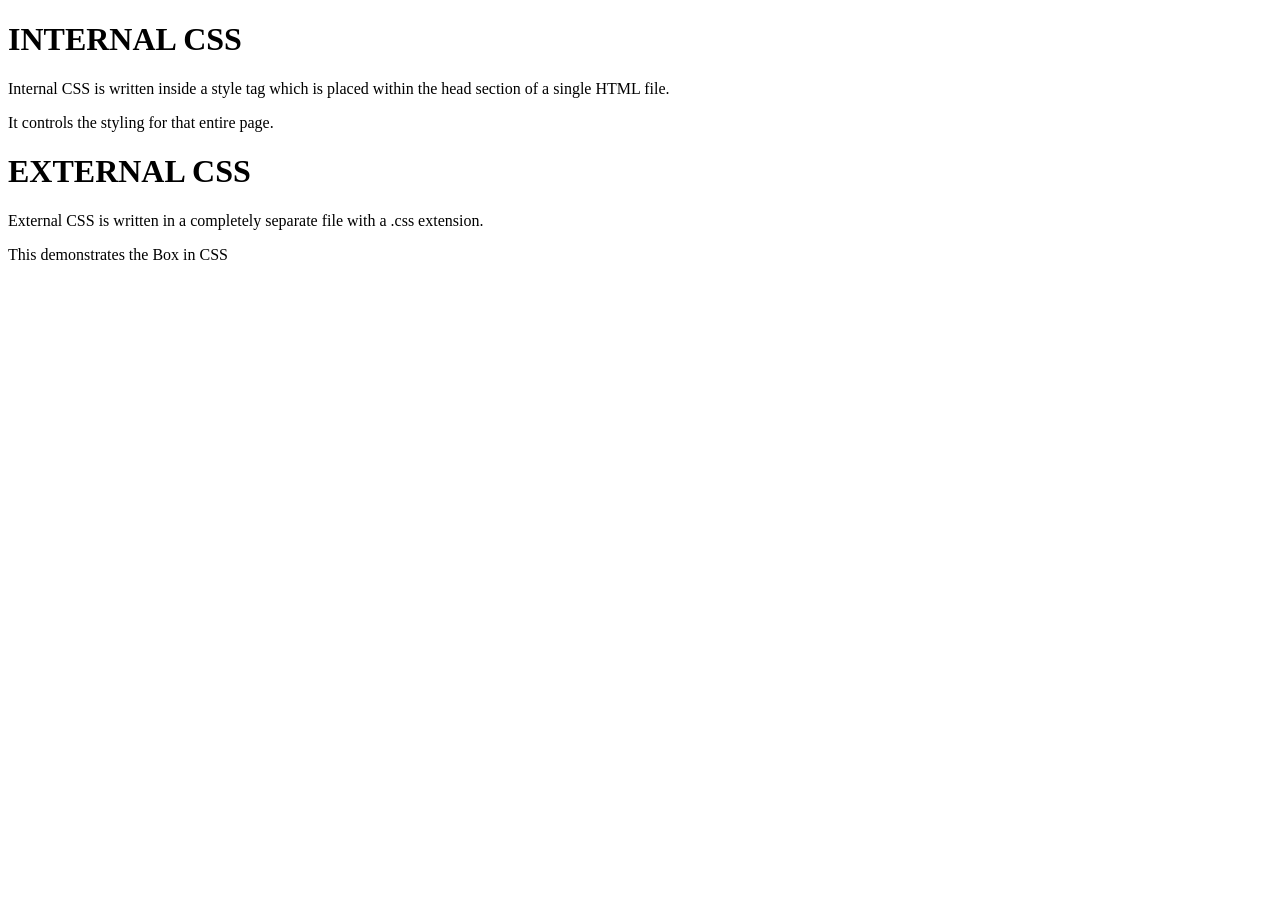
==== int-ext-css.html @ 4fb59c8d "Internal, External CSS, Box" ====
<!DOCTYPE html>
<html lang="en">
<head>
    <meta charset="UTF-8">
    <meta name="viewport" content="width=device-width, initial-scale=1.0">
    <title>External CSS</title>
    <!-- INTERNAL CSS-->
    <!-- <style>
        h1{
            color:crimson;
            text-align:center;
            font-family:Impact, Haettenschweiler, 'Arial Narrow Bold', sans-serif;
        }

        p{
            color:rgb(16, 10, 2);
            font-family:'Franklin Gothic Medium', 'Arial Narrow', Arial, sans-serif;
        }

        body{
            background-color: rgb(197, 200, 118);
        }
    </style> -->

    <link rel="stylesheet" href="external.css">
</head>
<body>
    <div>
        <h1 class="heading">INTERNAL CSS</h1>
    </div>
    
    <div>
        <p>Internal CSS is written inside a style tag which is placed within the head section of a single HTML file.</p>
        <P>It controls the styling for that entire page.</P>
    </div>

    <div>
        <h1 class="heading">EXTERNAL CSS</h1>
        <p>External CSS is written in a completely separate file with a .css extension.</p>
    </div>

    <div class="box">
        This demonstrates the Box in CSS
    </div>

</body>
</html>
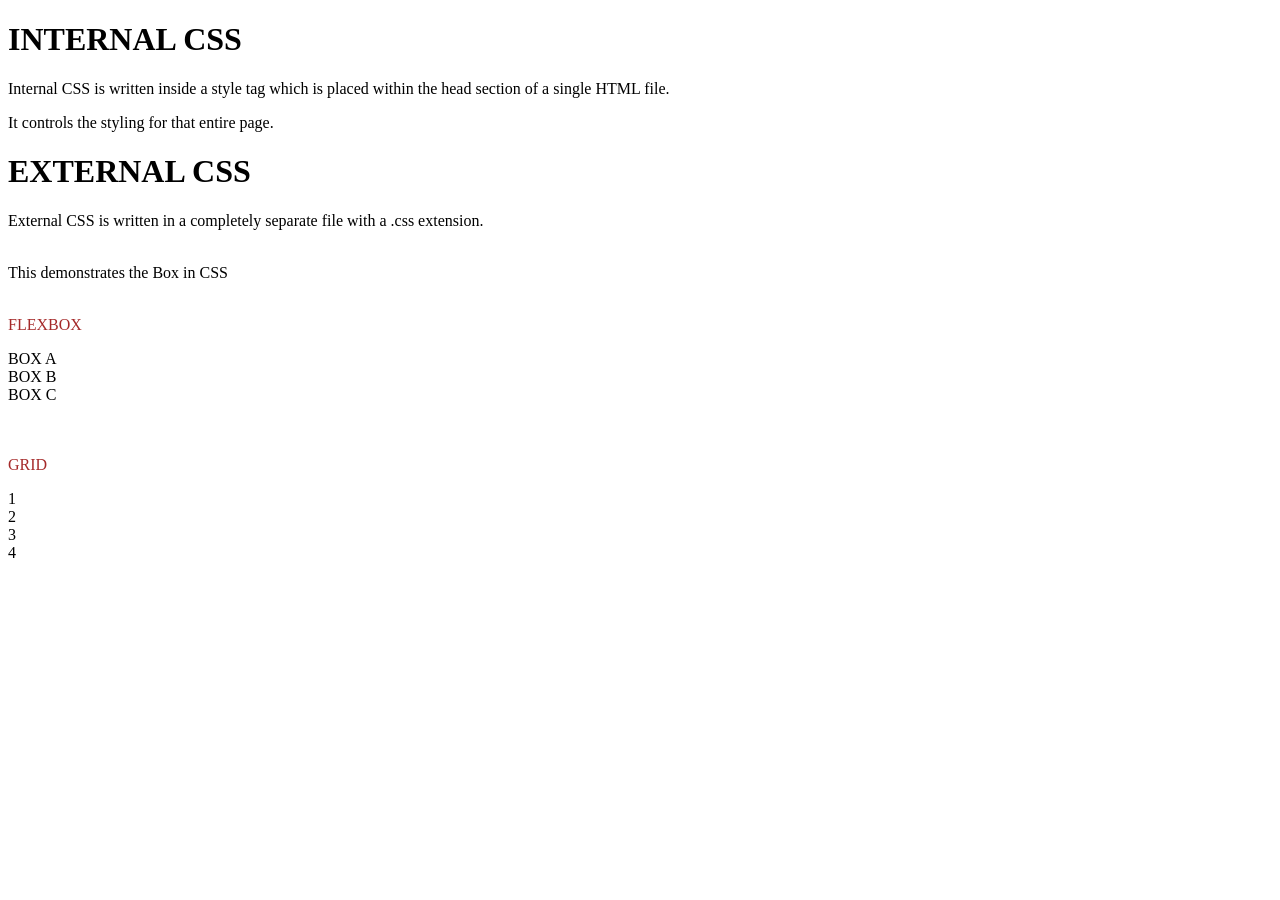
==== commit 726cb6d6: "Flexbox and grid" ====
--- a/int-ext-css.html
+++ b/int-ext-css.html
@@ -1,5 +1,6 @@
 <!DOCTYPE html>
 <html lang="en">
+
 <head>
     <meta charset="UTF-8">
     <meta name="viewport" content="width=device-width, initial-scale=1.0">
@@ -24,11 +25,12 @@
 
     <link rel="stylesheet" href="external.css">
 </head>
+
 <body>
     <div>
         <h1 class="heading">INTERNAL CSS</h1>
     </div>
-    
+
     <div>
         <p>Internal CSS is written inside a style tag which is placed within the head section of a single HTML file.</p>
         <P>It controls the styling for that entire page.</P>
@@ -38,10 +40,26 @@
         <h1 class="heading">EXTERNAL CSS</h1>
         <p>External CSS is written in a completely separate file with a .css extension.</p>
     </div>
-
+    <br>
     <div class="box">
         This demonstrates the Box in CSS
     </div>
+    <br>
 
+    <p style="color:brown">FLEXBOX</p>
+    <div class="container">
+        <div class="bx">BOX A</div>
+        <div class="bx">BOX B</div>
+        <div class="bx">BOX C</div>
+    </div>
+    <br><br>
+    <p style="color:brown">GRID</p>
+    <div class="grid">
+        <div class="gbox">1</div>
+        <div class="gbox">2</div>
+        <div class="gbox">3</div>
+        <div class="gbox">4</div>
+    </div>
 </body>
+
 </html>
